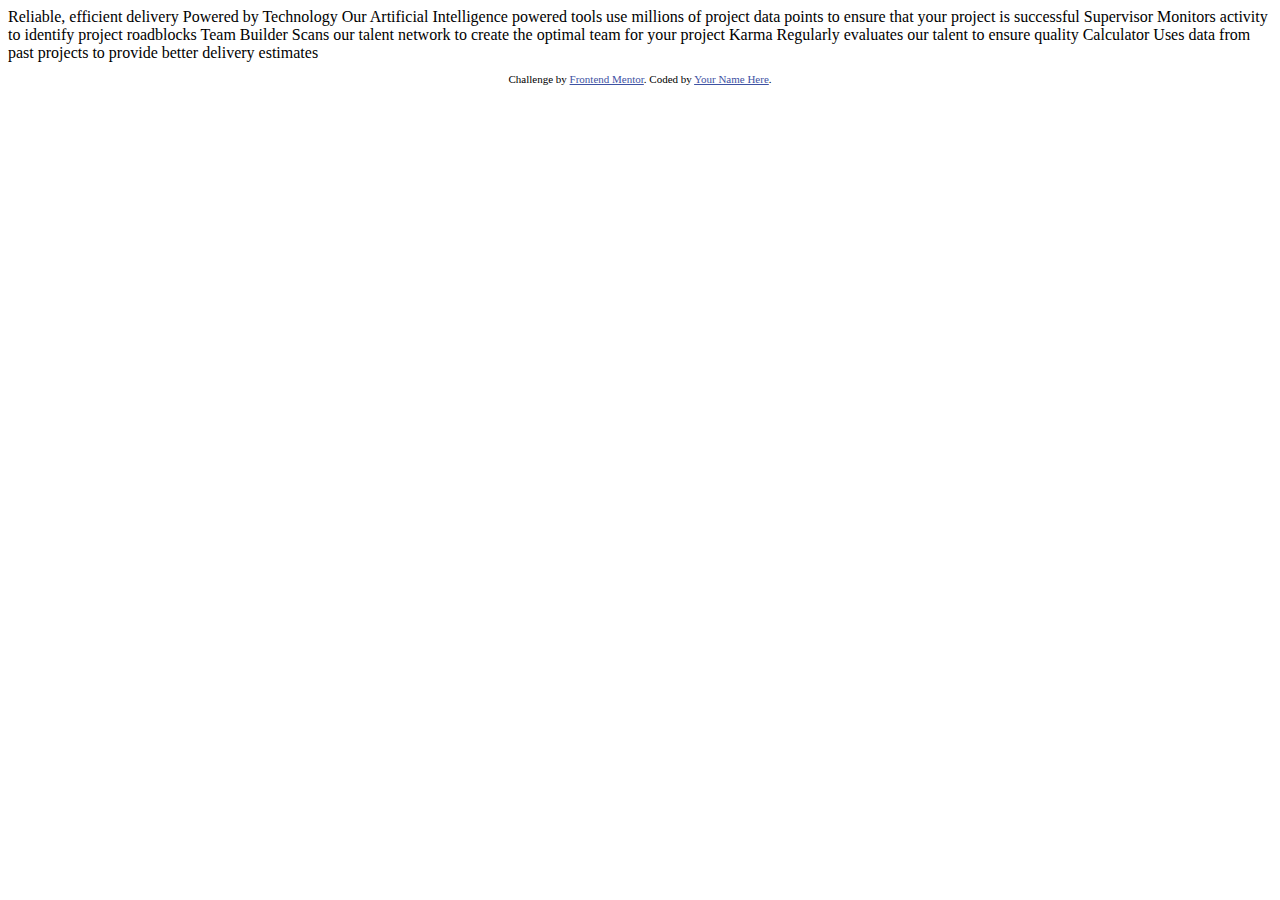
==== indexbackup.html @ 883803ba "TuesdayAM" ====
<!DOCTYPE html>
<html lang="en">
<head>
  <meta charset="UTF-8">
  <meta name="viewport" content="width=device-width, initial-scale=1.0"> <!-- displays site properly based on user's device -->

  <link rel="icon" type="image/png" sizes="32x32" href="./images/favicon-32x32.png">
  
  <title>Frontend Mentor | Four card feature section</title>

  <!-- Feel free to remove these styles or customise in your own stylesheet 👍 -->
  <style>
    .attribution { font-size: 11px; text-align: center; }
    .attribution a { color: hsl(228, 45%, 44%); }
  </style>
</head>
<body>
  
  Reliable, efficient delivery
  Powered by Technology

  Our Artificial Intelligence powered tools use millions of project data points 
  to ensure that your project is successful

  Supervisor
  Monitors activity to identify project roadblocks

  Team Builder
  Scans our talent network to create the optimal team for your project

  Karma
  Regularly evaluates our talent to ensure quality

  Calculator
  Uses data from past projects to provide better delivery estimates

  
  <footer>
    <p class="attribution">
      Challenge by <a href="https://www.frontendmentor.io?ref=challenge" target="_blank">Frontend Mentor</a>. 
      Coded by <a href="#">Your Name Here</a>.
    </p>
  </footer>
</body>
</html>
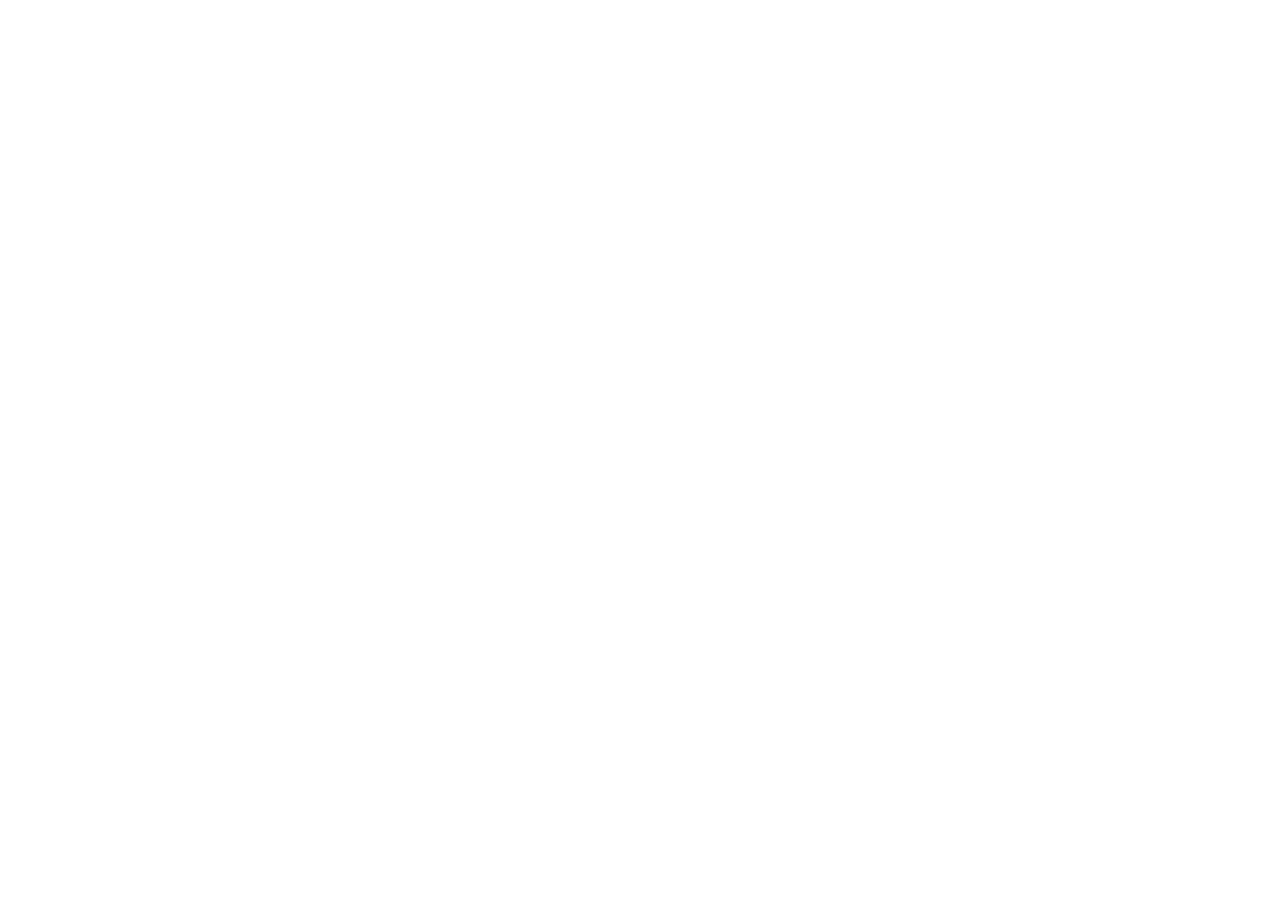
==== commit 0bd237af: "New" ====
--- a/indexbackup.html
+++ b/indexbackup.html
@@ -10,36 +10,13 @@
 
   <!-- Feel free to remove these styles or customise in your own stylesheet 👍 -->
   <style>
-    .attribution { font-size: 11px; text-align: center; }
-    .attribution a { color: hsl(228, 45%, 44%); }
+    
   </style>
 </head>
 <body>
   
-  Reliable, efficient delivery
-  Powered by Technology
-
-  Our Artificial Intelligence powered tools use millions of project data points 
-  to ensure that your project is successful
-
-  Supervisor
-  Monitors activity to identify project roadblocks
-
-  Team Builder
-  Scans our talent network to create the optimal team for your project
-
-  Karma
-  Regularly evaluates our talent to ensure quality
-
-  Calculator
-  Uses data from past projects to provide better delivery estimates
-
-  
   <footer>
-    <p class="attribution">
-      Challenge by <a href="https://www.frontendmentor.io?ref=challenge" target="_blank">Frontend Mentor</a>. 
-      Coded by <a href="#">Your Name Here</a>.
-    </p>
+   
   </footer>
 </body>
 </html>